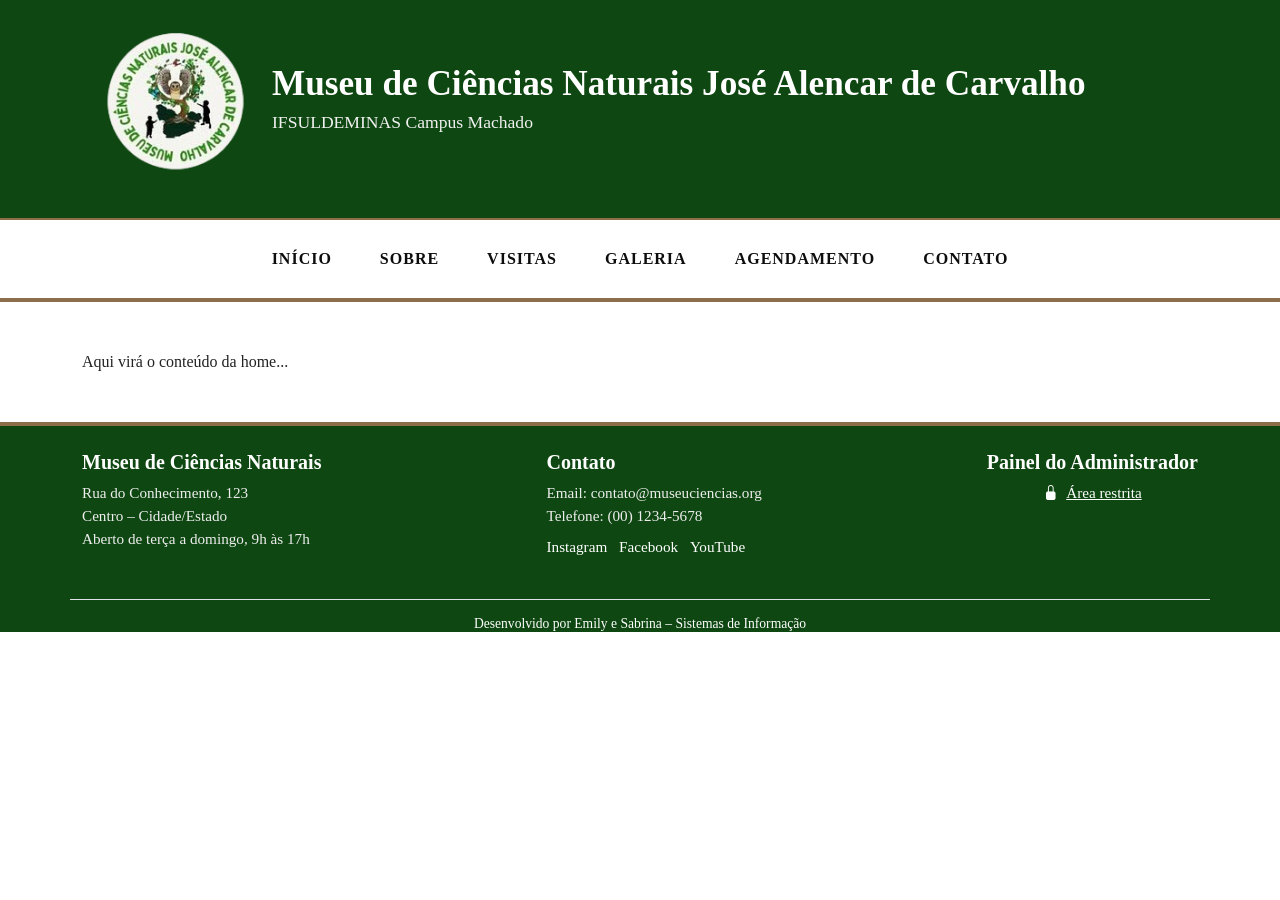
==== index.html @ ec75e5ef "Add files via upload" ====
<!DOCTYPE html>
<html lang="pt-br">
<head>
    <meta charset="UTF-8" />
    <meta name="viewport" content="width=device-width, initial-scale=1.0"/>
    <title>Inicio - Museu de Ciências</title>
    <link href="https://cdn.jsdelivr.net/npm/bootstrap@5.3.3/dist/css/bootstrap.min.css" rel="stylesheet">
    <link href="https://cdn.jsdelivr.net/npm/bootstrap-icons@1.10.5/font/bootstrap-icons.css" rel="stylesheet">
    <link rel="stylesheet" href="/static/css/estiloGeral.css">
    <link rel="stylesheet" href="/static/css/estiloIndex.css">
</head>
<body>

    <header class="custom-header">
        <div class="container py-4">
            <div class="row align-items-center">
                <div class="col-md-2 text-center text-md-start">
                    <img src="/static/assets/logo.png" alt="Logo do Museu" class="logo-museu">
                </div>
                <div class="col-md-10 text-center text-md-start">
                    <h1 class="nome-museu mb-1">Museu de Ciências Naturais José Alencar de Carvalho</h1>
                    <p class="slogan-museu mb-0">IFSULDEMINAS Campus Machado</p>
                </div>
            </div>
        </div>
      
        <div class="green-space"></div>
      
        <nav class="custom-navbar">
            <div class="container d-flex justify-content-center flex-wrap gap-3">
                <a href="index.html" class="nav-link-custom">INÍCIO</a>
                <a href="/template/sobre.html" class="nav-link-custom">SOBRE</a>
                <a href="/template/visitas.html" class="nav-link-custom">VISITAS</a>
                <a href="/template/galeria.html" class="nav-link-custom">GALERIA</a>
                <a href="/template/agendamento.html" class="nav-link-custom">AGENDAMENTO</a>
                <a href="/template/contato.html" class="nav-link-custom">CONTATO</a>
            </div>
        </nav>
    </header>
      

    <main class="container my-5">
        <p>Aqui virá o conteúdo da home...</p>
    </main>

 
    <footer class="custom-footer mt-5">
        <div class="container py-4 d-flex flex-column flex-md-row justify-content-between">
            <div class="footer-left">
                <h5>Museu de Ciências Naturais</h5>
                <p>Rua do Conhecimento, 123<br>Centro – Cidade/Estado<br>Aberto de terça a domingo, 9h às 17h</p>
            </div>
        
            <div class="footer-right">
                <h5>Contato</h5>
                <p>Email: contato@museuciencias.org<br>Telefone: (00) 1234-5678</p>
                <div class="social-icons mt-2">
                <a href="#" class="me-2">Instagram</a>
                <a href="#" class="me-2">Facebook</a>
                <a href="#">YouTube</a>
                </div>
            </div>

            <div class="footer-center text-md-center mt-4 mt-md-0">
                <h5>Painel do Administrador</h5>
                <a  class="text-white" href="login.html"><i class="bi bi-lock-fill me-2"></i>Área restrita</a>
            </div>
        </div>
        <div class="container text-center border-top pt-3 mt-3">
            <h6 class="mb-0">Desenvolvido por Emily e Sabrina – Sistemas de Informação</h6>
        </div>
    </footer>
  
</body>
</html>
---- static/css/estiloGeral.css ----
body {
    margin: 0;
    padding: 0;
    font-family: "Poppins";
    background-color: #fff;
    color: #222;
}

.custom-header {
    background-color: #0e4711;
    color: white;
    border-bottom: 4px solid #8c6e4a;
    position: relative;
  }
  
  .logo-museu {
    max-height: 150px;
  }
  
  .nome-museu {
    font-weight: 800;
    font-size: 2.2rem;
    color: #fff;
    max-width: 100%;
  }
  
  .slogan-museu {
    font-size: 1.1rem;
    color: #f1f1f1;
  }
  
  .green-space {
    height: 30px;
    background-color: #0e4711;
  }
  
  .custom-navbar {
    background-color: #ffffff;
    padding: 1.2rem 0;
    border-top: 2px solid #8c6e4a;
    margin-top: -10px;
  }
  
  .nav-link-custom {
    color: #0e0d0d;
    font-weight: 600;
    letter-spacing: 1px;
    text-decoration: none;
    padding: 0.5rem 1rem;
    transition: color 0.3s, border-bottom 0.3s;
    text-transform: uppercase;
  }
  
  .nav-link-custom:hover {
    color: #4b774d;
    border-bottom: 2px solid #4b774d;
  }
  
.custom-footer {
    background-color: #0e4711;
    color: #eee;
    border-top: 4px solid #8c6e4a;
    font-size: 0.95rem;
}
  
.custom-footer h5 {
    color: #fff;
    font-weight: bold;
    margin-bottom: 0.5rem;
}

.custom-footer p {
    margin: 0;
    line-height: 1.5;
}

.footer-left,
.footer-right {
    max-width: 48%;
}

.social-icons a {
    color: #fff;
    text-decoration: none;
    font-weight: 500;
    transition: color 0.3s;
}

.social-icons a:hover {
    color: #111;
}

.custom-footer h6 {
    color: #fff;
    font-size: 0.85rem;
}

.footer-center {
    color: #fff;
}
  
.footer-center i {
    color: #fff;
}

.section-label {
    position: absolute;
    top: 0;
    left: 0;
    color: #5a3e2b; 
    font-weight: bold;
    letter-spacing: 1.5px;
    font-size: 1.5rem;
    text-transform: uppercase;
    
  }
  
  .section-label .underline {
    width: 40px;
    height: 6px;
    background-color: #5a3e2b; 
    margin-top: 6px;
    border-radius: 3px;
  }
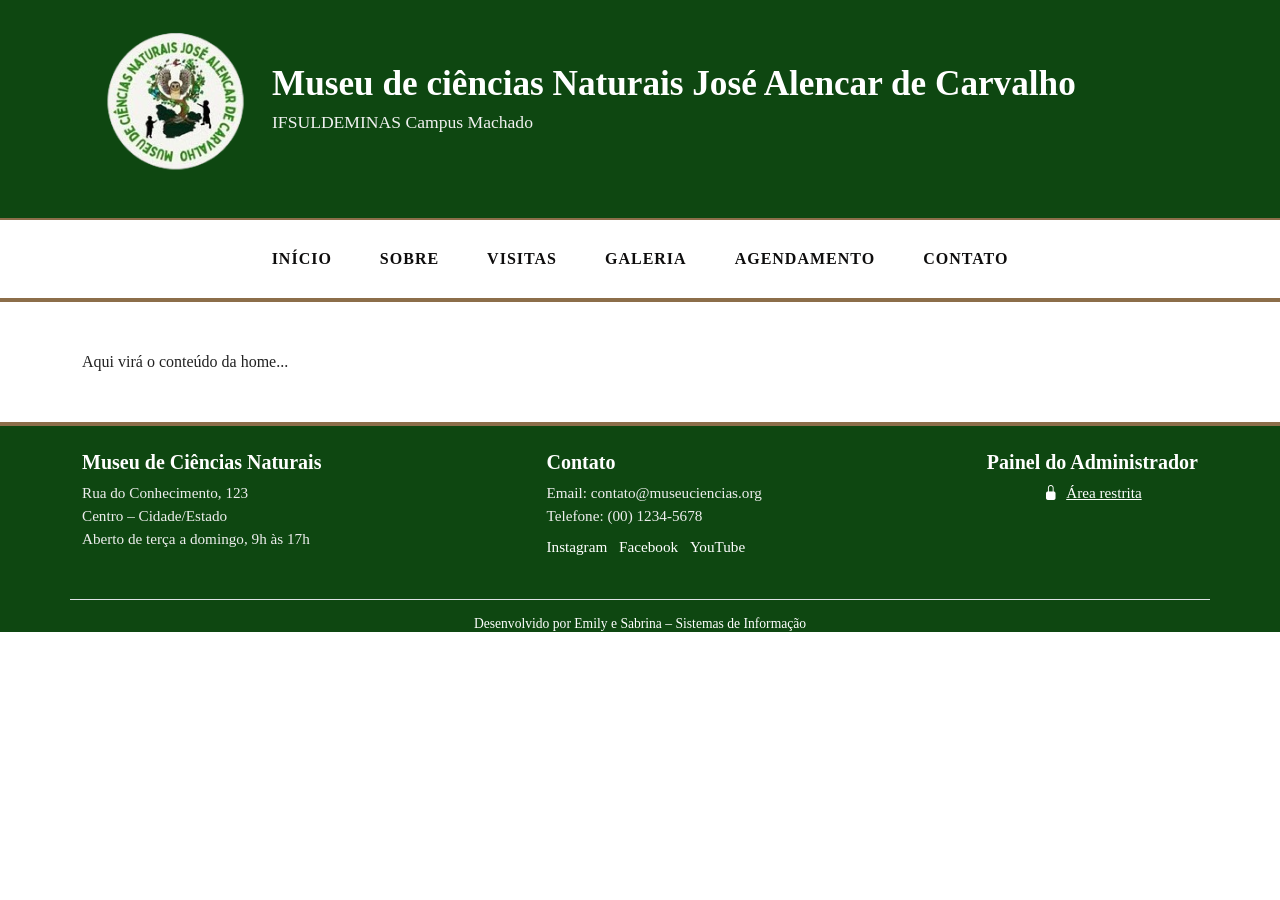
==== commit 68f74a4f: "commit teste" ====
--- a/index.html
+++ b/index.html
@@ -18,7 +18,7 @@
                     <img src="/static/assets/logo.png" alt="Logo do Museu" class="logo-museu">
                 </div>
                 <div class="col-md-10 text-center text-md-start">
-                    <h1 class="nome-museu mb-1">Museu de Ciências Naturais José Alencar de Carvalho</h1>
+                    <h1 class="nome-museu mb-1">Museu de ciências Naturais José Alencar de Carvalho</h1>
                     <p class="slogan-museu mb-0">IFSULDEMINAS Campus Machado</p>
                 </div>
             </div>
@@ -63,7 +63,7 @@
 
             <div class="footer-center text-md-center mt-4 mt-md-0">
                 <h5>Painel do Administrador</h5>
-                <a  class="text-white" href="login.html"><i class="bi bi-lock-fill me-2"></i>Área restrita</a>
+                <a  class="text-white" href="/template/login.html"><i class="bi bi-lock-fill me-2"></i>Área restrita</a>
             </div>
         </div>
         <div class="container text-center border-top pt-3 mt-3">
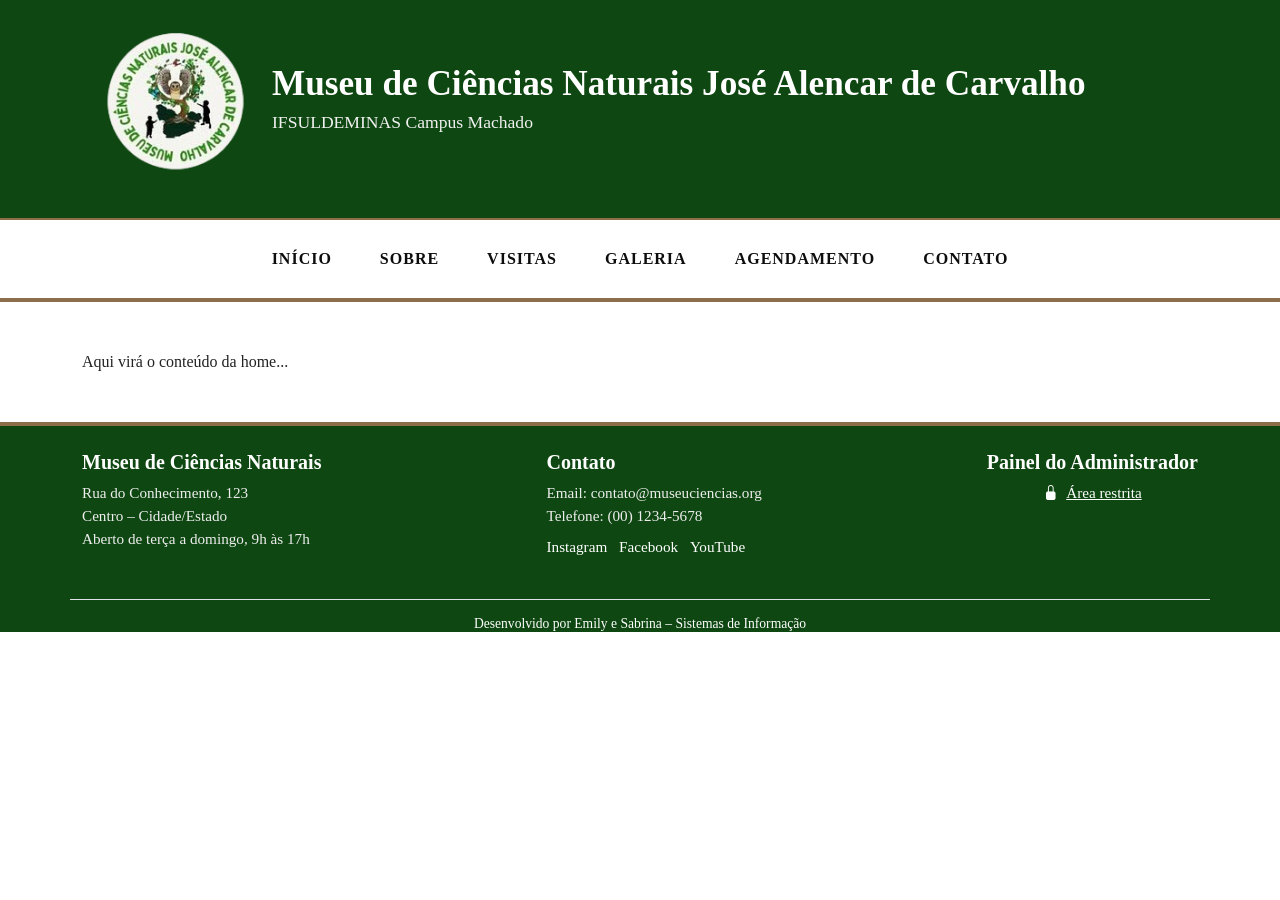
==== commit b5eed523: "Update index.html" ====
--- a/index.html
+++ b/index.html
@@ -18,7 +18,7 @@
                     <img src="/static/assets/logo.png" alt="Logo do Museu" class="logo-museu">
                 </div>
                 <div class="col-md-10 text-center text-md-start">
-                    <h1 class="nome-museu mb-1">Museu de ciências Naturais José Alencar de Carvalho</h1>
+                    <h1 class="nome-museu mb-1">Museu de Ciências Naturais José Alencar de Carvalho</h1>
                     <p class="slogan-museu mb-0">IFSULDEMINAS Campus Machado</p>
                 </div>
             </div>
